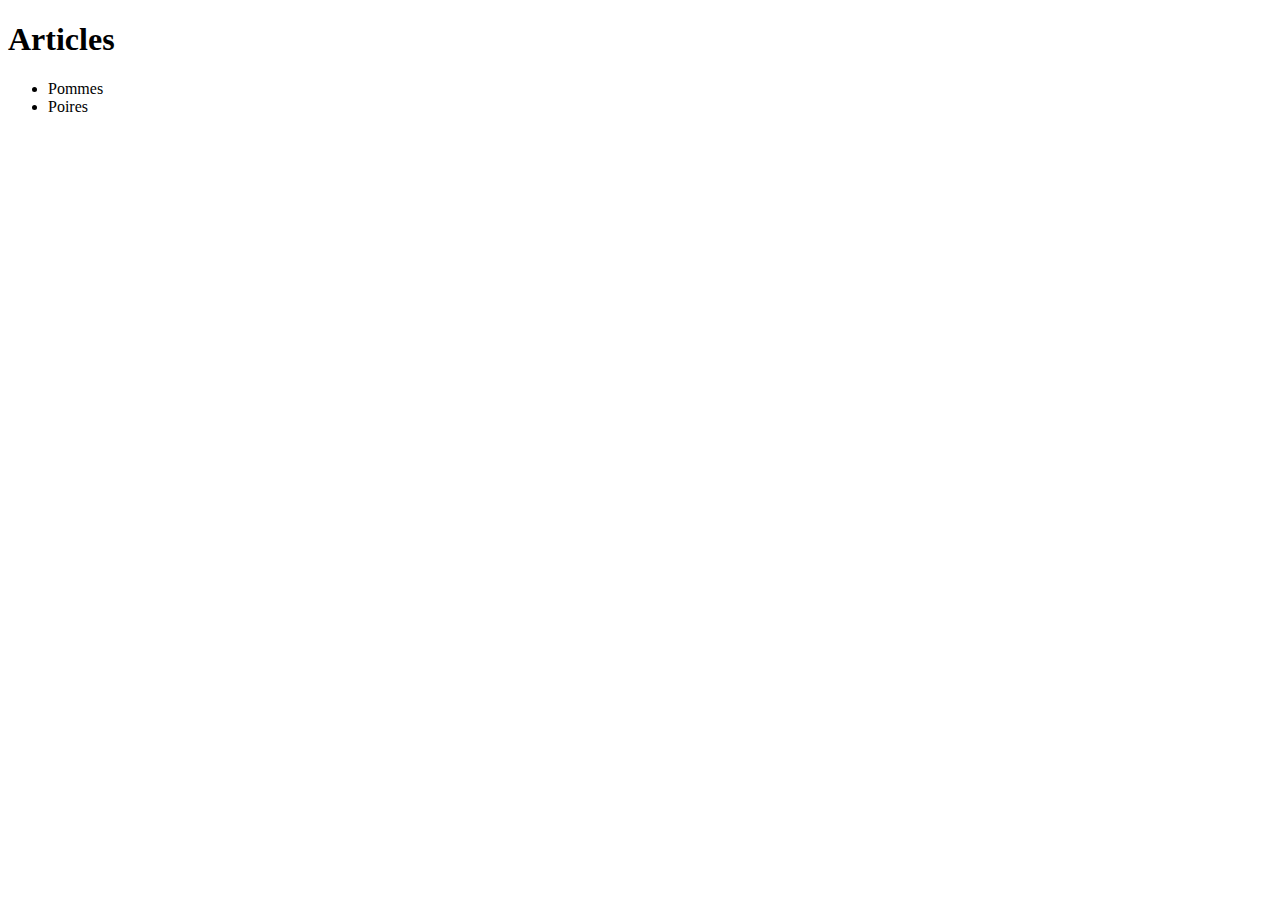
==== articles.html @ 4eb44893 "1er commit" ====
<!DOCTYPE html>
<html lang="en">
<head>
    <meta charset="UTF-8">
    <meta http-equiv="X-UA-Compatible" content="IE=edge">
    <meta name="viewport" content="width=device-width, initial-scale=1.0">
    <title>Articles</title>
</head>
<body>
    <main>
        <h1>Articles</h1>
        <ul>
            <li>
                Pommes
            </li>
            <li>
                Poires
            </li>
        </ul>
    </main>
</body>
</html>
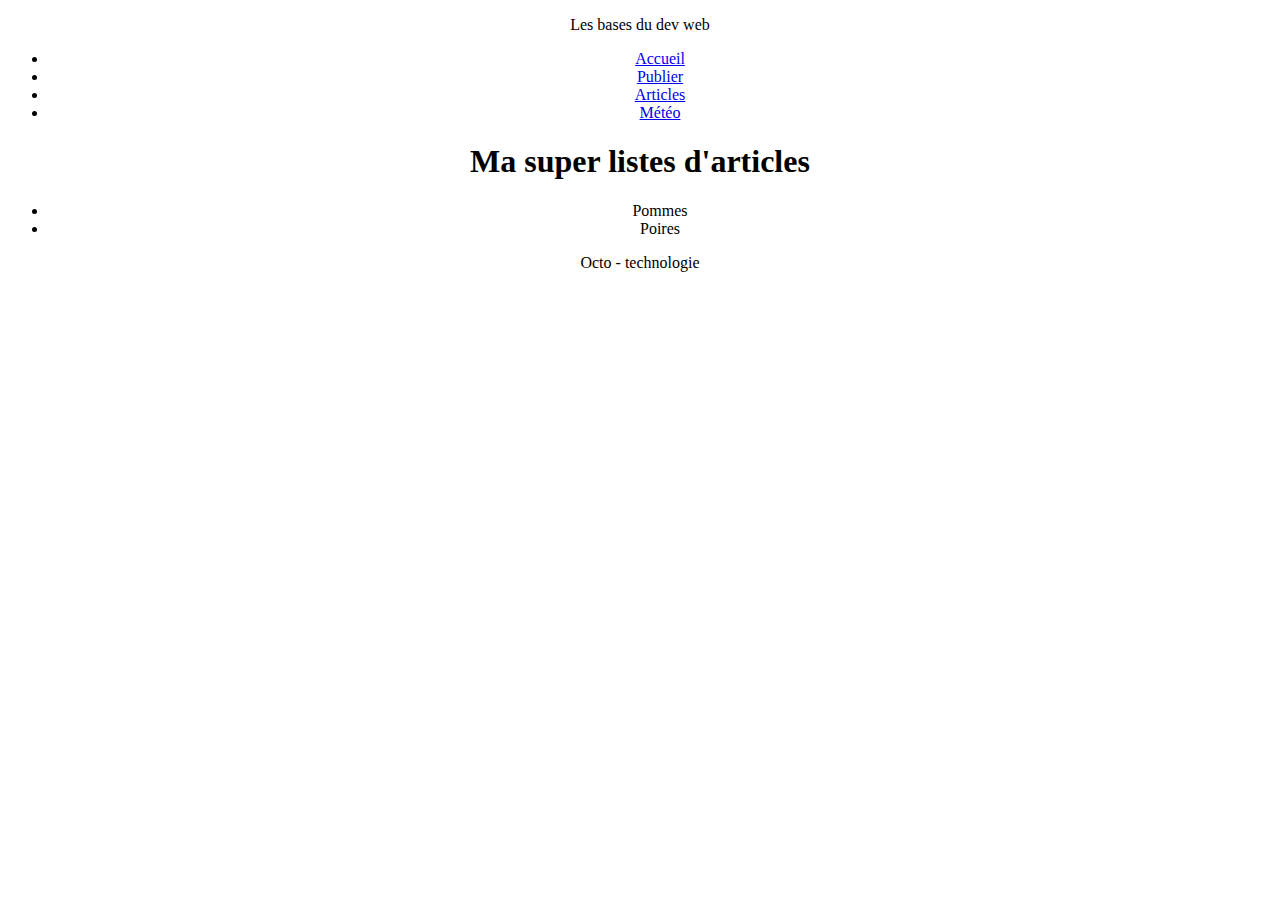
==== commit 7f4365f9: "avancer supercool" ====
--- a/articles.html
+++ b/articles.html
@@ -4,11 +4,33 @@
     <meta charset="UTF-8">
     <meta http-equiv="X-UA-Compatible" content="IE=edge">
     <meta name="viewport" content="width=device-width, initial-scale=1.0">
-    <title>Articles</title>
+    <title>Ma super listes d'articles - LE MEILLEUR SITE</title>
+    <link rel="stylesheet" href="style.css">
 </head>
+<header>
+    <nav>
+        <p class="titre">
+            Les bases du dev web
+        </p>
+        <ul>
+            <li>
+                <a href="index.html">Accueil</a>
+            </li>
+            <li>
+                <a href="publier.html">Publier</a>
+            </li>
+            <li>
+                <a href="articles.html">Articles</a>
+            </li>
+            <li>
+                <a href="meteo.html">Météo</a>
+            </li>
+        </ul>
+    </nav>
+</header>
 <body>
     <main>
-        <h1>Articles</h1>
+        <h1>Ma super listes d'articles</h1>
         <ul>
             <li>
                 Pommes
@@ -19,4 +41,7 @@
         </ul>
     </main>
 </body>
+<footer>
+    <p>Octo - technologie</p>
+</footer>
 </html>--- a/style.css
+++ b/style.css
@@ -0,0 +1,14 @@
+.titre{
+    text-align: center;
+}
+body{
+    text-align: center;
+}
+header{
+ border 1px solid color: black;
+}
+main{
+
+}
+footer{
+}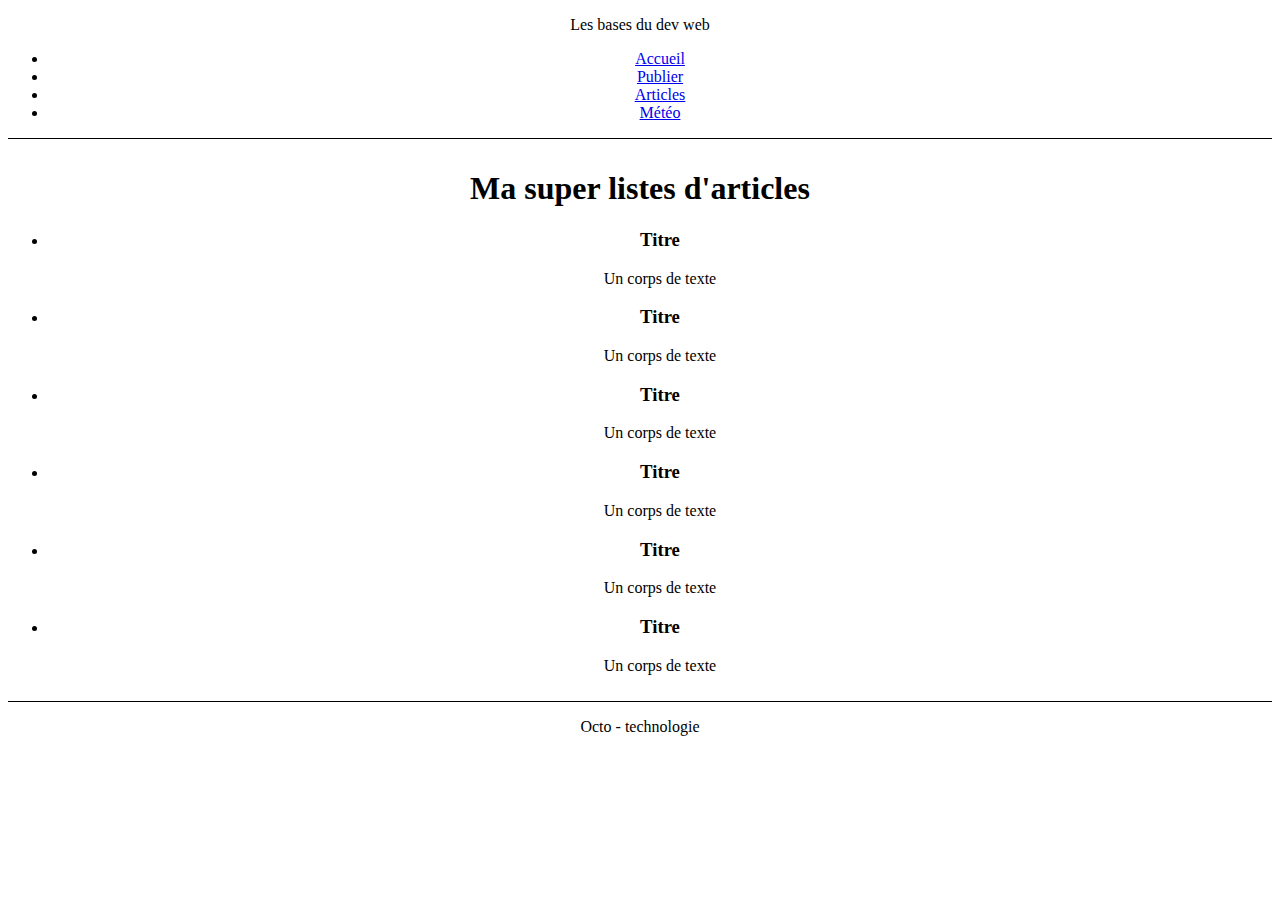
==== commit d096a29d: "correction #2 -> refonte" ====
--- a/articles.html
+++ b/articles.html
@@ -31,14 +31,32 @@
 <body>
     <main>
         <h1>Ma super listes d'articles</h1>
-        <ul>
-            <li>
-                Pommes
-            </li>
-            <li>
-                Poires
-            </li>
-        </ul>
+       <ul>
+           <li>
+            <h3>Titre</h3>
+            <p>Un corps de texte</p>
+        </li>
+        <li>
+            <h3>Titre</h3>
+            <p>Un corps de texte</p>
+        </li>
+        <li>
+            <h3>Titre</h3>
+            <p>Un corps de texte</p>
+        </li>
+        <li>
+            <h3>Titre</h3>
+            <p>Un corps de texte</p>
+        </li>
+        <li>
+            <h3>Titre</h3>
+            <p>Un corps de texte</p>
+        </li>
+        <li>
+            <h3>Titre</h3>
+            <p>Un corps de texte</p>
+        </li>
+    </ul>
     </main>
 </body>
 <footer>
--- a/style.css
+++ b/style.css
@@ -5,10 +5,13 @@
     text-align: center;
 }
 header{
- border 1px solid color: black;
+ border-bottom: 1px solid;
 }
 main{
+    padding-top: 10px;
+    padding-bottom: 10px;
+}
 
-}
 footer{
+    border-top: 1px solid;
 }